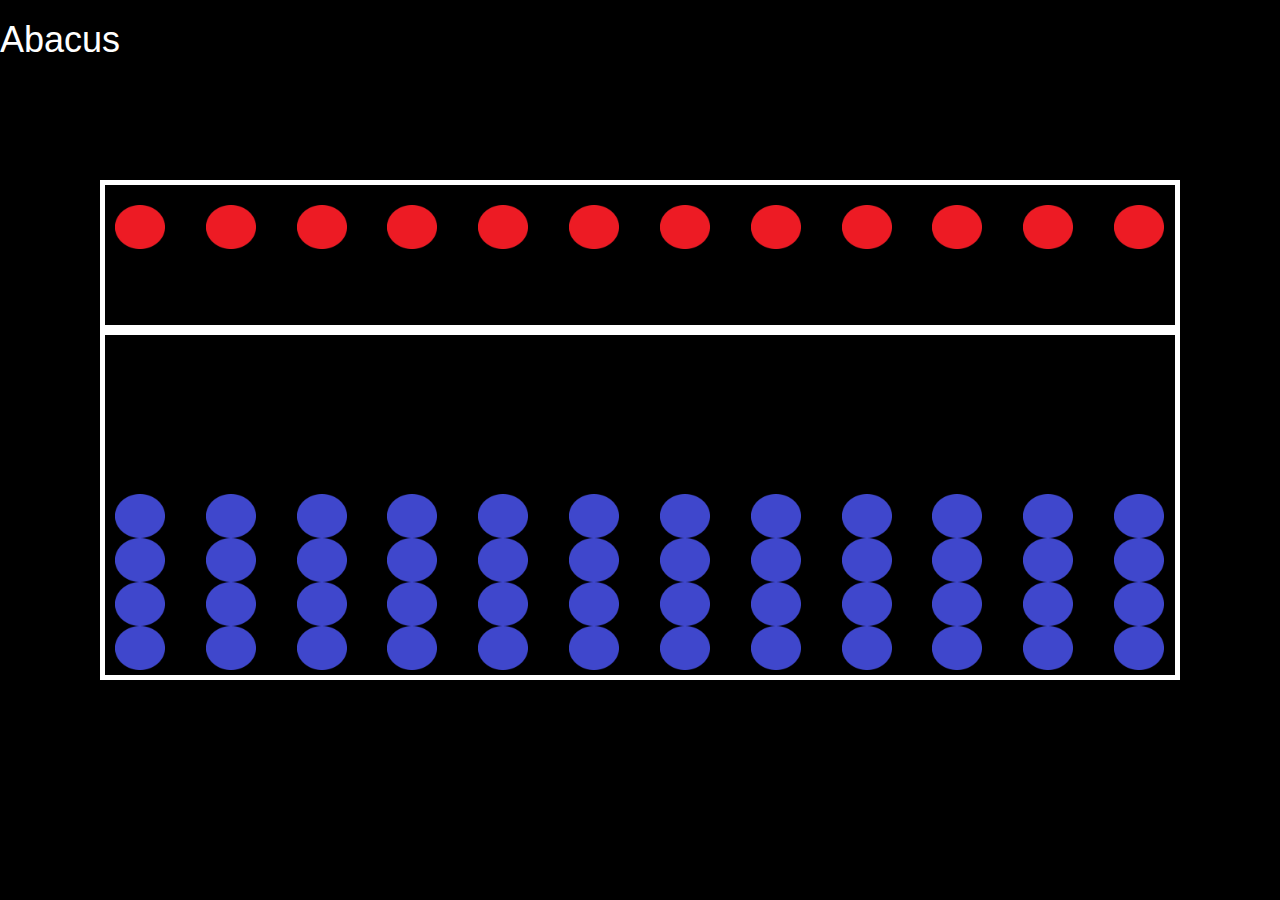
==== index.html @ 60613bf2 "Added click handler to upper images, added tests.js" ====
<!DOCTYPE html>
<html lang="en">
  <head>
    <head>
  <link rel="stylesheet" href="https://maxcdn.bootstrapcdn.com/bootstrap/3.3.0/css/bootstrap.min.css">  
  <link rel="stylesheet" href="abacus.css">
  </head>
  </head>
  <body>
  		<div class="title">
      		<h1> Abacus </h1> 
			<h1 class="test-output"></h1>   		
		</div>
		
		<div class="abacus">
			 	 <div class="upper">          			 	  
      				<div class ="row" id="2">
          			 	  <div class="col-xs-1" id="21">
          				  	   <img src="RedBall.jpg">
          				  </div>
          				  <div class="col-xs-1" id="22">
          				  	   <img src="RedBall.jpg">
          				  </div>
          				  <div class="col-xs-1" id="23">
          				  	   <img src="RedBall.jpg">
          				  </div>
          				  <div class="col-xs-1" id="24">
          				  	   <img src="RedBall.jpg">
          				  </div>
          				  <div class="col-xs-1" id="25">
          				  	   <img src="RedBall.jpg">
          				  </div>
          				  <div class="col-xs-1" id="26">
          				  	   <img src="RedBall.jpg">
          				  </div>
          				  <div class="col-xs-1" id="27">
          				  	   <img src="RedBall.jpg">
          				  </div>
          				  <div class="col-xs-1" id="28">
          				  	   <img src="RedBall.jpg">
          				  </div>
          				  <div class="col-xs-1" id="29">
          				  	   <img src="RedBall.jpg">
          				  </div>
      					  <div class="col-xs-1" id="17">
          				  	   <img src="RedBall.jpg">
          				  </div>
          				  <div class="col-xs-1" id="18">
          				  	   <img src="RedBall.jpg">
          				  </div>
          				  <div class="col-xs-1" id="19">
          				  	   <img src="RedBall.jpg">
          				  </div>
      				</div>	  
				 </div>
			 	 <div class="lower">
        			 <div class ="row" id="1">
        			 	  <div class="col-xs-1" id="11">
        				  	   <img src="BlueBall.jpg">
        				  </div>
        				  <div class="col-xs-1" id="12">
        				  	   <img src="BlueBall.jpg">
        				  </div>
        				  <div class="col-xs-1" id="13">
        				  	   <img src="BlueBall.jpg">
        				  </div>
        				  <div class="col-xs-1" id="14" >
        				  	   <img src="BlueBall.jpg">
        				  </div>
        				  <div class="col-xs-1" id="15">
        				  	   <img src="BlueBall.jpg">
        				  </div>
        				  <div class="col-xs-1" id="16">
        				  	   <img src="BlueBall.jpg">
        				  </div>
        				  <div class="col-xs-1" id="17">
        				  	   <img src="BlueBall.jpg">
        				  </div>
        				  <div class="col-xs-1" id="18">
        				  	   <img src="BlueBall.jpg">
        				  </div>
        				  <div class="col-xs-1" id="19">
        				  	   <img src="BlueBall.jpg">
        				  </div>
    					  <div class="col-xs-1" id="17">
        				  	   <img src="BlueBall.jpg">
        				  </div>
        				  <div class="col-xs-1" id="18">
        				  	   <img src="BlueBall.jpg">
        				  </div>
        				  <div class="col-xs-1" id="19">
        				  	   <img src="BlueBall.jpg">
        				  </div>
    				</div>
    				<div class ="row" id="2">
        			 	  <div class="col-xs-1" id="21">
        				  	   <img src="BlueBall.jpg">
        				  </div>
        				  <div class="col-xs-1" id="22">
        				  	   <img src="BlueBall.jpg">
        				  </div>
        				  <div class="col-xs-1" id="23">
        				  	   <img src="BlueBall.jpg">
        				  </div>
        				  <div class="col-xs-1" id="24" >
        				  	   <img src="BlueBall.jpg">
        				  </div>
        				  <div class="col-xs-1" id="25">
        				  	   <img src="BlueBall.jpg">
        				  </div>
        				  <div class="col-xs-1" id="26">
        				  	   <img src="BlueBall.jpg">
        				  </div>
        				  <div class="col-xs-1" id="27">
        				  	   <img src="BlueBall.jpg">
        				  </div>
        				  <div class="col-xs-1" id="28">
        				  	   <img src="BlueBall.jpg">
        				  </div>
        				  <div class="col-xs-1" id="29">
        				  	   <img src="BlueBall.jpg">
        				  </div>
    					  <div class="col-xs-1" id="17">
        				  	   <img src="BlueBall.jpg">
        				  </div>
        				  <div class="col-xs-1" id="18">
        				  	   <img src="BlueBall.jpg">
        				  </div>
        				  <div class="col-xs-1" id="19">
        				  	   <img src="BlueBall.jpg">
        				  </div>
    				</div>	  
    				<div class ="row" id="2">
        			 	  <div class="col-xs-1" id="21">
        				  	   <img src="BlueBall.jpg">
        				  </div>
        				  <div class="col-xs-1" id="22">
        				  	   <img src="BlueBall.jpg">
        				  </div>
        				  <div class="col-xs-1" id="23">
        				  	   <img src="BlueBall.jpg">
        				  </div>
        				  <div class="col-xs-1" id="24" >
        				  	   <img src="BlueBall.jpg">
        				  </div>
        				  <div class="col-xs-1" id="25">
        				  	   <img src="BlueBall.jpg">
        				  </div>
        				  <div class="col-xs-1" id="26">
        				  	   <img src="BlueBall.jpg">
        				  </div>
        				  <div class="col-xs-1" id="27">
        				  	   <img src="BlueBall.jpg">
        				  </div>
        				  <div class="col-xs-1" id="28">
        				  	   <img src="BlueBall.jpg">
        				  </div>
        				  <div class="col-xs-1" id="29">
        				  	   <img src="BlueBall.jpg">
        				  </div>
    					  <div class="col-xs-1" id="17">
        				  	   <img src="BlueBall.jpg">
        				  </div>
        				  <div class="col-xs-1" id="18">
        				  	   <img src="BlueBall.jpg">
        				  </div>
        				  <div class="col-xs-1" id="19">
        				  	   <img src="BlueBall.jpg">
        				  </div>
    				</div>
    				<div class ="row" id="2">
        			 	  <div class="col-xs-1" id="21">
        				  	   <img src="BlueBall.jpg">
        				  </div>
        				  <div class="col-xs-1" id="22">
        				  	   <img src="BlueBall.jpg">
        				  </div>
        				  <div class="col-xs-1" id="23">
        				  	   <img src="BlueBall.jpg">
        				  </div>
        				  <div class="col-xs-1" id="24" >
        				  	   <img src="BlueBall.jpg">
        				  </div>
        				  <div class="col-xs-1" id="25">
        				  	   <img src="BlueBall.jpg">
        				  </div>
        				  <div class="col-xs-1" id="26">
        				  	   <img src="BlueBall.jpg">
        				  </div>
        				  <div class="col-xs-1" id="27">
        				  	   <img src="BlueBall.jpg">
        				  </div>
        				  <div class="col-xs-1" id="28">
        				  	   <img src="BlueBall.jpg">
        				  </div>
        				  <div class="col-xs-1" id="29">
        				  	   <img src="BlueBall.jpg">
        				  </div>
    					  <div class="col-xs-1" id="17">
        				  	   <img src="BlueBall.jpg">
        				  </div>
        				  <div class="col-xs-1" id="18">
        				  	   <img src="BlueBall.jpg">
        				  </div>
        				  <div class="col-xs-1" id="19">
        				  	   <img src="BlueBall.jpg">
        				  </div>
    				</div>
				</div> 
		</div>
		
  
  		<script src="jquery-1.11.1.min.js"></script>
		<script src="abacus.js"></script>
		<script src="tests.js"></script>
  </body>
</html>
---- abacus.css ----
/* Default CSS */
/* Generated by the CoffeeCup HTML Editor - www.coffeecup.com */
  
body {background-color:black; }

.title h1{
 color:#fff;
 }
 
 
 img {
 max-height:50px;
 max-width:50px;
  }
  
 .abacus {
 position:relative;
 padding-left:100px;
 padding-top:100px;
 padding-right:100px;
  }
  
  .lower .row {
  padding-top:20px;
  padding-bottom:20px;
  padding-left:10px;
   }
   
   .upper .row {  
   padding-top:20px; 
  padding-bottom:20px;
  padding-left:10px;
   }
  
  .abacus .upper{
  min-height:150px;
    border-style:solid; 
    border-width:thick;
    border-color:#fff;
   } 
   
   
   .abacus .lower{
   min-height:350px;
    border-style:solid; 
    border-width:thick;
    border-color:#fff;
   }
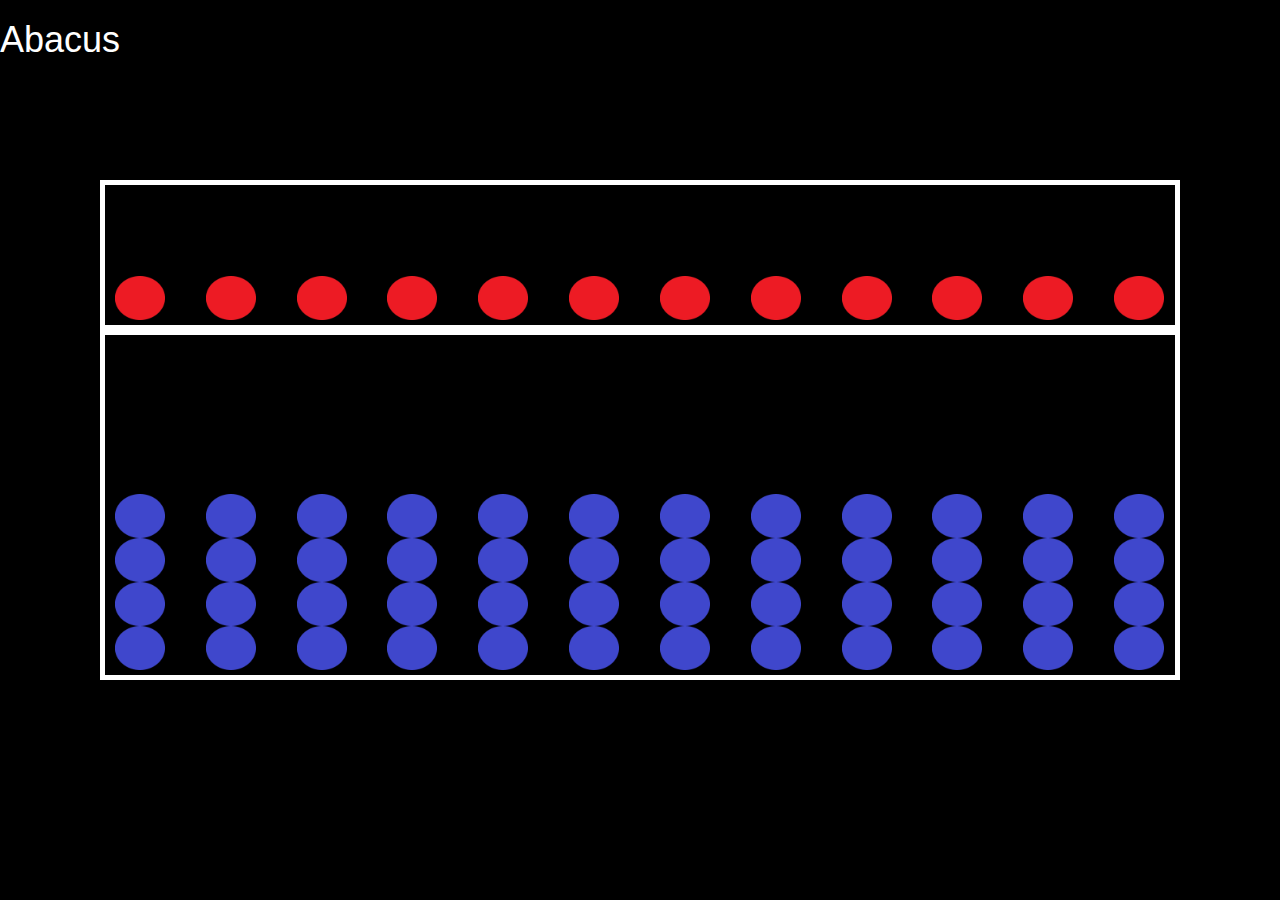
==== commit bdaad3ea: "Added abacusManip.js to handle all moving functions" ====
--- a/index.html
+++ b/index.html
@@ -212,6 +212,7 @@
   
   		<script src="jquery-1.11.1.min.js"></script>
 		<script src="abacus.js"></script>
+		<script src="abacusManip.js"></script>
 		<script src="tests.js"></script>
   </body>
 </html>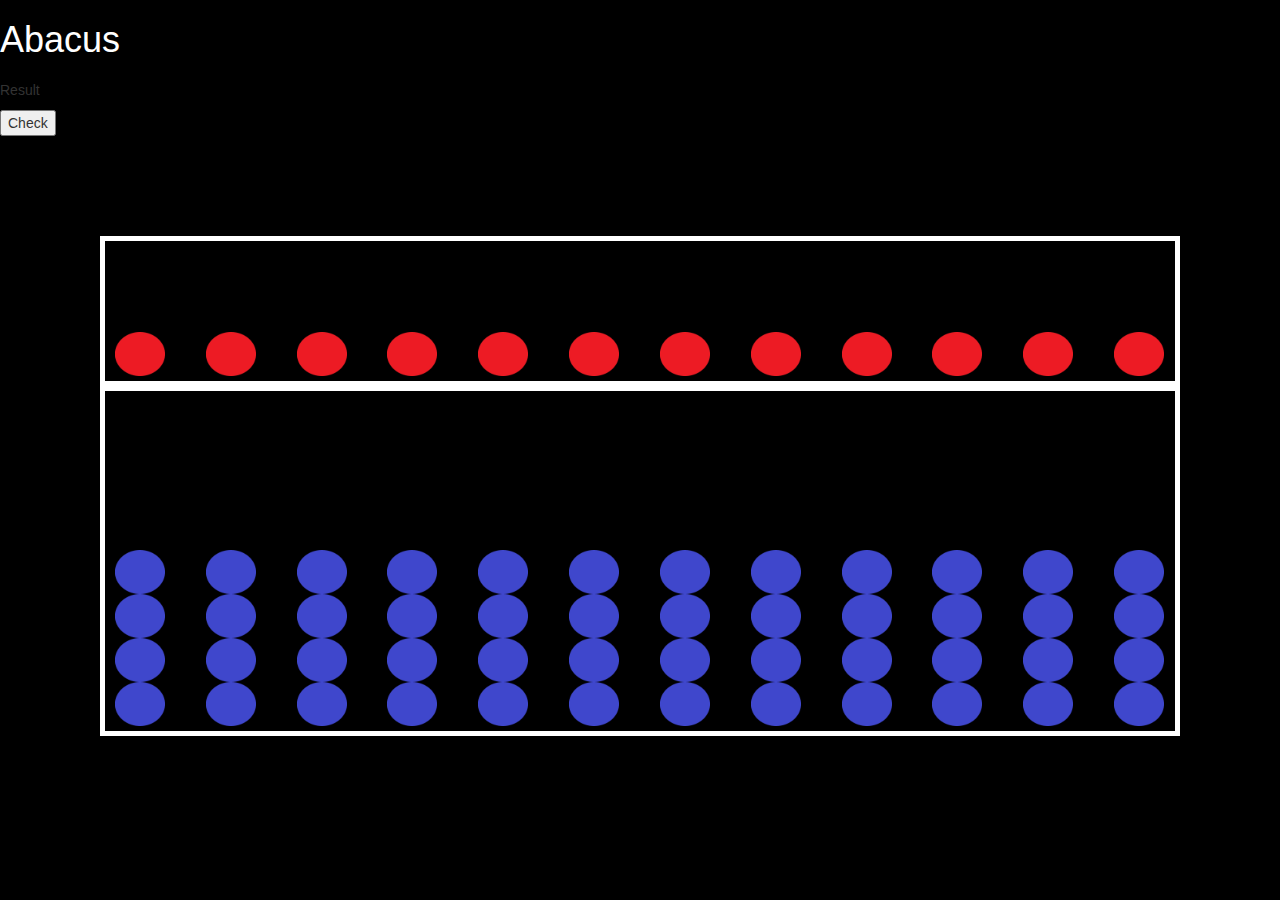
==== commit 695902fe: "Added Check button" ====
--- a/index.html
+++ b/index.html
@@ -12,6 +12,11 @@
 			<h1 class="test-output"></h1>   		
 		</div>
 		
+		<div class="figure">
+		<p>Result</p>
+		<button onClick="isRight()">Check</button>
+		</div>
+		
 		<div class="abacus">
 			 	 <div class="upper">          			 	  
       				<div class ="row" id="2">
--- a/abacus.css
+++ b/abacus.css
@@ -24,6 +24,7 @@
   padding-top:20px;
   padding-bottom:20px;
   padding-left:10px;
+  
    }
    
    .upper .row {  
@@ -33,7 +34,7 @@
    }
   
   .abacus .upper{
-  min-height:150px;
+    min-height:150px;
     border-style:solid; 
     border-width:thick;
     border-color:#fff;
@@ -41,7 +42,7 @@
    
    
    .abacus .lower{
-   min-height:350px;
+    min-height:350px;
     border-style:solid; 
     border-width:thick;
     border-color:#fff;
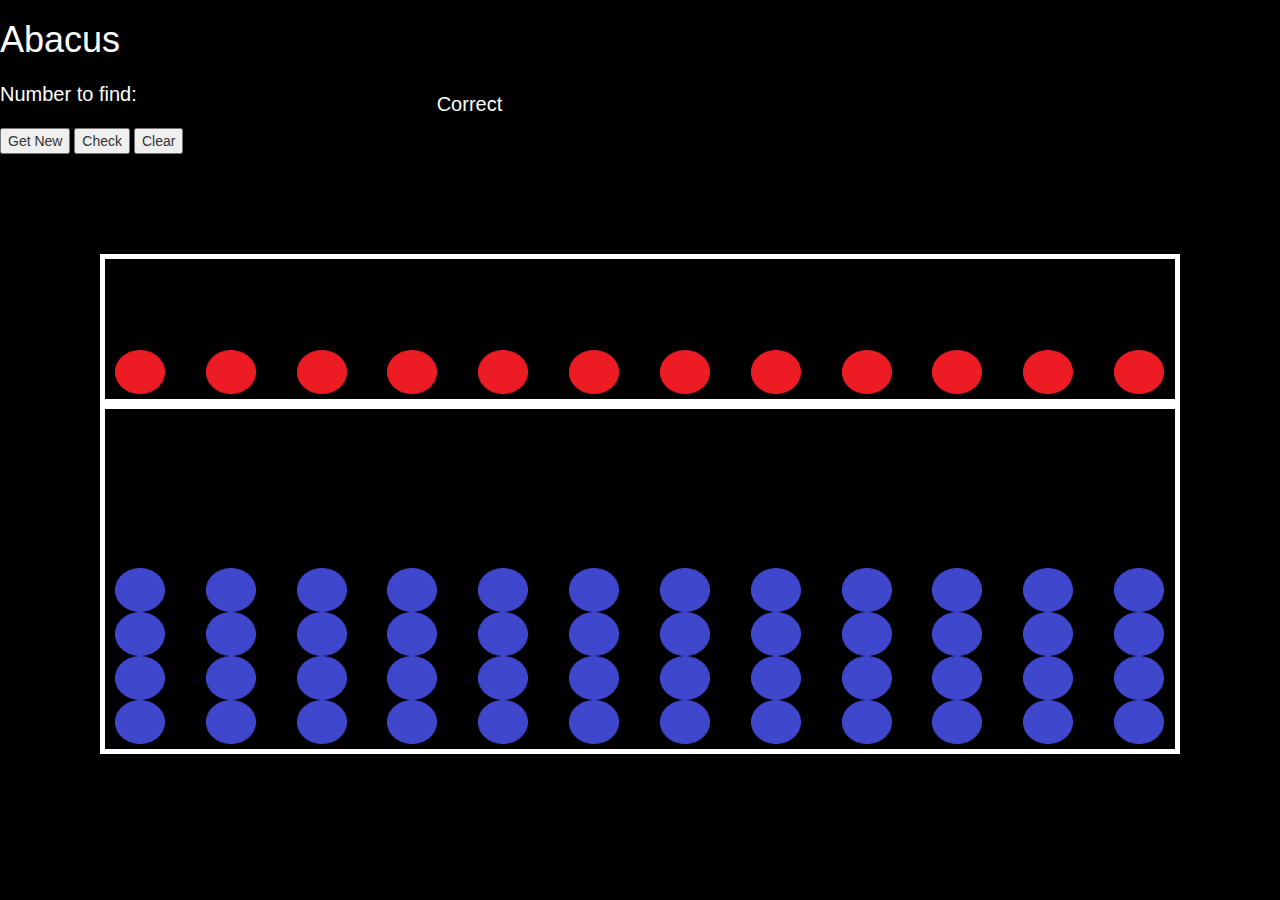
==== commit 680c3dec: "Added buttons" ====
--- a/index.html
+++ b/index.html
@@ -13,201 +13,214 @@
 		</div>
 		
 		<div class="figure">
-		<p>Result</p>
+    		<div class="row">
+    			 <div class="col-md-4">
+    			 	  <p class="number_text">Number to find:</p>
+    			</div>
+				<div class="col-xs-4">
+    			 	  <p class="number"></p>
+    			</div>
+    			<div class ="col-lg-8">
+    				 <p class="result">Correct</p>
+    			</div>
+    		</div>
+		
+		<button onClick="getNew()">Get New</button>
 		<button onClick="isRight()">Check</button>
+		<button onClick="clear()">Clear</button>
 		</div>
 		
 		<div class="abacus">
 			 	 <div class="upper">          			 	  
       				<div class ="row" id="2">
-          			 	  <div class="col-xs-1" id="21">
-          				  	   <img src="RedBall.jpg">
-          				  </div>
-          				  <div class="col-xs-1" id="22">
-          				  	   <img src="RedBall.jpg">
-          				  </div>
-          				  <div class="col-xs-1" id="23">
-          				  	   <img src="RedBall.jpg">
-          				  </div>
-          				  <div class="col-xs-1" id="24">
-          				  	   <img src="RedBall.jpg">
-          				  </div>
-          				  <div class="col-xs-1" id="25">
-          				  	   <img src="RedBall.jpg">
-          				  </div>
-          				  <div class="col-xs-1" id="26">
-          				  	   <img src="RedBall.jpg">
-          				  </div>
-          				  <div class="col-xs-1" id="27">
-          				  	   <img src="RedBall.jpg">
-          				  </div>
-          				  <div class="col-xs-1" id="28">
-          				  	   <img src="RedBall.jpg">
-          				  </div>
-          				  <div class="col-xs-1" id="29">
-          				  	   <img src="RedBall.jpg">
-          				  </div>
-      					  <div class="col-xs-1" id="17">
-          				  	   <img src="RedBall.jpg">
-          				  </div>
-          				  <div class="col-xs-1" id="18">
-          				  	   <img src="RedBall.jpg">
-          				  </div>
-          				  <div class="col-xs-1" id="19">
+          			 	  <div class="col-xs-1" >
+          				  	   <img src="RedBall.jpg">
+          				  </div>
+          				  <div class="col-xs-1" >
+          				  	   <img src="RedBall.jpg">
+          				  </div>
+          				  <div class="col-xs-1" >
+          				  	   <img src="RedBall.jpg">
+          				  </div>
+          				  <div class="col-xs-1" >
+          				  	   <img src="RedBall.jpg">
+          				  </div>
+          				  <div class="col-xs-1" >
+          				  	   <img src="RedBall.jpg">
+          				  </div>
+          				  <div class="col-xs-1" >
+          				  	   <img src="RedBall.jpg">
+          				  </div>
+          				  <div class="col-xs-1" >
+          				  	   <img src="RedBall.jpg">
+          				  </div>
+          				  <div class="col-xs-1" >
+          				  	   <img src="RedBall.jpg">
+          				  </div>
+          				  <div class="col-xs-1" >
+          				  	   <img src="RedBall.jpg">
+          				  </div>
+      					  <div class="col-xs-1" >
+          				  	   <img src="RedBall.jpg">
+          				  </div>
+          				  <div class="col-xs-1" >
+          				  	   <img src="RedBall.jpg">
+          				  </div>
+          				  <div class="col-xs-1" >
           				  	   <img src="RedBall.jpg">
           				  </div>
       				</div>	  
 				 </div>
 			 	 <div class="lower">
         			 <div class ="row" id="1">
-        			 	  <div class="col-xs-1" id="11">
-        				  	   <img src="BlueBall.jpg">
-        				  </div>
-        				  <div class="col-xs-1" id="12">
-        				  	   <img src="BlueBall.jpg">
-        				  </div>
-        				  <div class="col-xs-1" id="13">
-        				  	   <img src="BlueBall.jpg">
-        				  </div>
-        				  <div class="col-xs-1" id="14" >
-        				  	   <img src="BlueBall.jpg">
-        				  </div>
-        				  <div class="col-xs-1" id="15">
-        				  	   <img src="BlueBall.jpg">
-        				  </div>
-        				  <div class="col-xs-1" id="16">
-        				  	   <img src="BlueBall.jpg">
-        				  </div>
-        				  <div class="col-xs-1" id="17">
-        				  	   <img src="BlueBall.jpg">
-        				  </div>
-        				  <div class="col-xs-1" id="18">
-        				  	   <img src="BlueBall.jpg">
-        				  </div>
-        				  <div class="col-xs-1" id="19">
-        				  	   <img src="BlueBall.jpg">
-        				  </div>
-    					  <div class="col-xs-1" id="17">
-        				  	   <img src="BlueBall.jpg">
-        				  </div>
-        				  <div class="col-xs-1" id="18">
-        				  	   <img src="BlueBall.jpg">
-        				  </div>
-        				  <div class="col-xs-1" id="19">
+        			 	  <div class="col-xs-1" >
+        				  	   <img src="BlueBall.jpg">
+        				  </div>
+        				  <div class="col-xs-1" >
+        				  	   <img src="BlueBall.jpg">
+        				  </div>
+        				  <div class="col-xs-1" >
+        				  	   <img src="BlueBall.jpg">
+        				  </div>
+        				  <div class="col-xs-1"  >
+        				  	   <img src="BlueBall.jpg">
+        				  </div>
+        				  <div class="col-xs-1" >
+        				  	   <img src="BlueBall.jpg">
+        				  </div>
+        				  <div class="col-xs-1">
+        				  	   <img src="BlueBall.jpg">
+        				  </div>
+        				  <div class="col-xs-1">
+        				  	   <img src="BlueBall.jpg">
+        				  </div>
+        				  <div class="col-xs-1" >
+        				  	   <img src="BlueBall.jpg">
+        				  </div>
+        				  <div class="col-xs-1">
+        				  	   <img src="BlueBall.jpg">
+        				  </div>
+    					  <div class="col-xs-1" >
+        				  	   <img src="BlueBall.jpg">
+        				  </div>
+        				  <div class="col-xs-1" >
+        				  	   <img src="BlueBall.jpg">
+        				  </div>
+        				  <div class="col-xs-1" >
         				  	   <img src="BlueBall.jpg">
         				  </div>
     				</div>
     				<div class ="row" id="2">
-        			 	  <div class="col-xs-1" id="21">
-        				  	   <img src="BlueBall.jpg">
-        				  </div>
-        				  <div class="col-xs-1" id="22">
-        				  	   <img src="BlueBall.jpg">
-        				  </div>
-        				  <div class="col-xs-1" id="23">
-        				  	   <img src="BlueBall.jpg">
-        				  </div>
-        				  <div class="col-xs-1" id="24" >
-        				  	   <img src="BlueBall.jpg">
-        				  </div>
-        				  <div class="col-xs-1" id="25">
-        				  	   <img src="BlueBall.jpg">
-        				  </div>
-        				  <div class="col-xs-1" id="26">
-        				  	   <img src="BlueBall.jpg">
-        				  </div>
-        				  <div class="col-xs-1" id="27">
-        				  	   <img src="BlueBall.jpg">
-        				  </div>
-        				  <div class="col-xs-1" id="28">
-        				  	   <img src="BlueBall.jpg">
-        				  </div>
-        				  <div class="col-xs-1" id="29">
-        				  	   <img src="BlueBall.jpg">
-        				  </div>
-    					  <div class="col-xs-1" id="17">
-        				  	   <img src="BlueBall.jpg">
-        				  </div>
-        				  <div class="col-xs-1" id="18">
-        				  	   <img src="BlueBall.jpg">
-        				  </div>
-        				  <div class="col-xs-1" id="19">
+        			 	  <div class="col-xs-1" >
+        				  	   <img src="BlueBall.jpg">
+        				  </div>
+        				  <div class="col-xs-1" >
+        				  	   <img src="BlueBall.jpg">
+        				  </div>
+        				  <div class="col-xs-1" >
+        				  	   <img src="BlueBall.jpg">
+        				  </div>
+        				  <div class="col-xs-1" >
+        				  	   <img src="BlueBall.jpg">
+        				  </div>
+        				  <div class="col-xs-1" >
+        				  	   <img src="BlueBall.jpg">
+        				  </div>
+        				  <div class="col-xs-1" >
+        				  	   <img src="BlueBall.jpg">
+        				  </div>
+        				  <div class="col-xs-1" >
+        				  	   <img src="BlueBall.jpg">
+        				  </div>
+        				  <div class="col-xs-1" >
+        				  	   <img src="BlueBall.jpg">
+        				  </div>
+        				  <div class="col-xs-1">
+        				  	   <img src="BlueBall.jpg">
+        				  </div>
+    					  <div class="col-xs-1" >
+        				  	   <img src="BlueBall.jpg">
+        				  </div>
+        				  <div class="col-xs-1" >
+        				  	   <img src="BlueBall.jpg">
+        				  </div>
+        				  <div class="col-xs-1" >
         				  	   <img src="BlueBall.jpg">
         				  </div>
     				</div>	  
     				<div class ="row" id="2">
-        			 	  <div class="col-xs-1" id="21">
-        				  	   <img src="BlueBall.jpg">
-        				  </div>
-        				  <div class="col-xs-1" id="22">
-        				  	   <img src="BlueBall.jpg">
-        				  </div>
-        				  <div class="col-xs-1" id="23">
-        				  	   <img src="BlueBall.jpg">
-        				  </div>
-        				  <div class="col-xs-1" id="24" >
-        				  	   <img src="BlueBall.jpg">
-        				  </div>
-        				  <div class="col-xs-1" id="25">
-        				  	   <img src="BlueBall.jpg">
-        				  </div>
-        				  <div class="col-xs-1" id="26">
-        				  	   <img src="BlueBall.jpg">
-        				  </div>
-        				  <div class="col-xs-1" id="27">
-        				  	   <img src="BlueBall.jpg">
-        				  </div>
-        				  <div class="col-xs-1" id="28">
-        				  	   <img src="BlueBall.jpg">
-        				  </div>
-        				  <div class="col-xs-1" id="29">
-        				  	   <img src="BlueBall.jpg">
-        				  </div>
-    					  <div class="col-xs-1" id="17">
-        				  	   <img src="BlueBall.jpg">
-        				  </div>
-        				  <div class="col-xs-1" id="18">
-        				  	   <img src="BlueBall.jpg">
-        				  </div>
-        				  <div class="col-xs-1" id="19">
+        			 	  <div class="col-xs-1">
+        				  	   <img src="BlueBall.jpg">
+        				  </div>
+        				  <div class="col-xs-1" >
+        				  	   <img src="BlueBall.jpg">
+        				  </div>
+        				  <div class="col-xs-1">
+        				  	   <img src="BlueBall.jpg">
+        				  </div>
+        				  <div class="col-xs-1" >
+        				  	   <img src="BlueBall.jpg">
+        				  </div>
+        				  <div class="col-xs-1" >
+        				  	   <img src="BlueBall.jpg">
+        				  </div>
+        				  <div class="col-xs-1" >
+        				  	   <img src="BlueBall.jpg">
+        				  </div>
+        				  <div class="col-xs-1" >
+        				  	   <img src="BlueBall.jpg">
+        				  </div>
+        				  <div class="col-xs-1" >
+        				  	   <img src="BlueBall.jpg">
+        				  </div>
+        				  <div class="col-xs-1" >
+        				  	   <img src="BlueBall.jpg">
+        				  </div>
+    					  <div class="col-xs-1">
+        				  	   <img src="BlueBall.jpg">
+        				  </div>
+        				  <div class="col-xs-1">
+        				  	   <img src="BlueBall.jpg">
+        				  </div>
+        				  <div class="col-xs-1" >
         				  	   <img src="BlueBall.jpg">
         				  </div>
     				</div>
     				<div class ="row" id="2">
-        			 	  <div class="col-xs-1" id="21">
-        				  	   <img src="BlueBall.jpg">
-        				  </div>
-        				  <div class="col-xs-1" id="22">
-        				  	   <img src="BlueBall.jpg">
-        				  </div>
-        				  <div class="col-xs-1" id="23">
-        				  	   <img src="BlueBall.jpg">
-        				  </div>
-        				  <div class="col-xs-1" id="24" >
-        				  	   <img src="BlueBall.jpg">
-        				  </div>
-        				  <div class="col-xs-1" id="25">
-        				  	   <img src="BlueBall.jpg">
-        				  </div>
-        				  <div class="col-xs-1" id="26">
-        				  	   <img src="BlueBall.jpg">
-        				  </div>
-        				  <div class="col-xs-1" id="27">
-        				  	   <img src="BlueBall.jpg">
-        				  </div>
-        				  <div class="col-xs-1" id="28">
-        				  	   <img src="BlueBall.jpg">
-        				  </div>
-        				  <div class="col-xs-1" id="29">
-        				  	   <img src="BlueBall.jpg">
-        				  </div>
-    					  <div class="col-xs-1" id="17">
-        				  	   <img src="BlueBall.jpg">
-        				  </div>
-        				  <div class="col-xs-1" id="18">
-        				  	   <img src="BlueBall.jpg">
-        				  </div>
-        				  <div class="col-xs-1" id="19">
+        			 	  <div class="col-xs-1" >
+        				  	   <img src="BlueBall.jpg">
+        				  </div>
+        				  <div class="col-xs-1" >
+        				  	   <img src="BlueBall.jpg">
+        				  </div>
+        				  <div class="col-xs-1" >
+        				  	   <img src="BlueBall.jpg">
+        				  </div>
+        				  <div class="col-xs-1"  >
+        				  	   <img src="BlueBall.jpg">
+        				  </div>
+        				  <div class="col-xs-1">
+        				  	   <img src="BlueBall.jpg">
+        				  </div>
+        				  <div class="col-xs-1" >
+        				  	   <img src="BlueBall.jpg">
+        				  </div>
+        				  <div class="col-xs-1" >
+        				  	   <img src="BlueBall.jpg">
+        				  </div>
+        				  <div class="col-xs-1" >
+        				  	   <img src="BlueBall.jpg">
+        				  </div>
+        				  <div class="col-xs-1" >
+        				  	   <img src="BlueBall.jpg">
+        				  </div>
+    					  <div class="col-xs-1" >
+        				  	   <img src="BlueBall.jpg">
+        				  </div>
+        				  <div class="col-xs-1">
+        				  	   <img src="BlueBall.jpg">
+        				  </div>
+        				  <div class="col-xs-1" >
         				  	   <img src="BlueBall.jpg">
         				  </div>
     				</div>
--- a/abacus.css
+++ b/abacus.css
@@ -13,11 +13,32 @@
  max-width:50px;
   }
   
+ .result{
+ font-family:sans-serif;
+ font-size:20px;
+ color:#fff;
+ left:30px;
+  }
+  
+ .number {
+ font-size:font-family:sans-serif;
+ font-size:20px;
+ color:#fff;
+  }
+ 
+ .number_text {
+ font-family:sans-serif;
+ font-size:20px;
+ color:#fff;
+  }
+  
+  
  .abacus {
  position:relative;
  padding-left:100px;
  padding-top:100px;
  padding-right:100px;
+ border-width:10px;
   }
   
   .lower .row {
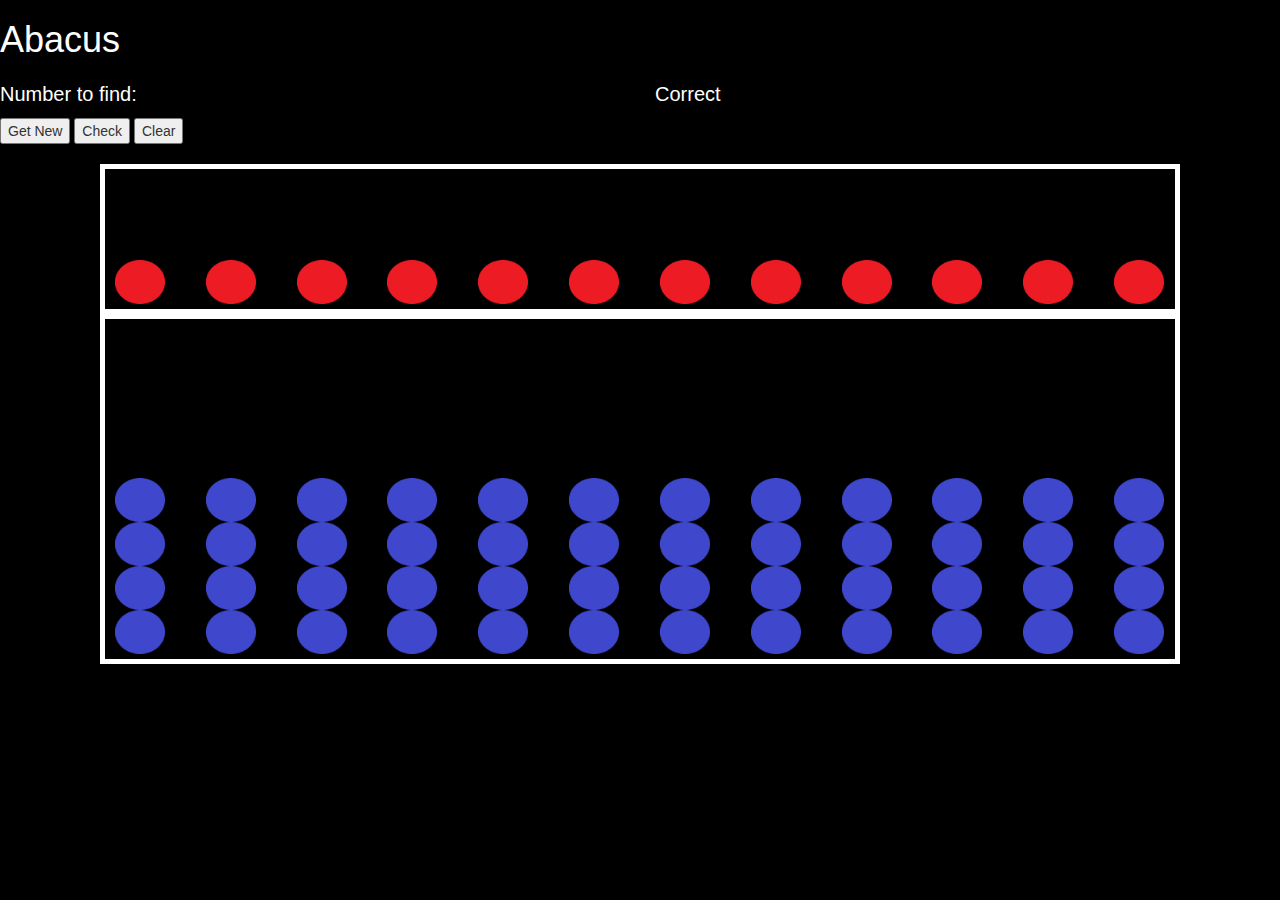
==== commit 55e5d5fb: "Fixes in ball moving" ====
--- a/index.html
+++ b/index.html
@@ -14,20 +14,18 @@
 		
 		<div class="figure">
     		<div class="row">
-    			 <div class="col-md-4">
+    			 <div class="col-md-6">
     			 	  <p class="number_text">Number to find:</p>
+					  <p class="number"></p>
     			</div>
-				<div class="col-xs-4">
-    			 	  <p class="number"></p>
-    			</div>
-    			<div class ="col-lg-8">
+    			<div class ="col-lg-6">
     				 <p class="result">Correct</p>
     			</div>
     		</div>
 		
 		<button onClick="getNew()">Get New</button>
 		<button onClick="isRight()">Check</button>
-		<button onClick="clear()">Clear</button>
+		<button onClick="reset()">Clear</button>
 		</div>
 		
 		<div class="abacus">
--- a/abacus.css
+++ b/abacus.css
@@ -12,16 +12,20 @@
  max-height:50px;
  max-width:50px;
   }
+ 
+ .figure .row .col-md-3
+ {
+ display:inline;
+ }
   
  .result{
  font-family:sans-serif;
  font-size:20px;
  color:#fff;
- left:30px;
   }
   
  .number {
- font-size:font-family:sans-serif;
+ font-family:sans-serif;
  font-size:20px;
  color:#fff;
   }
@@ -36,7 +40,7 @@
  .abacus {
  position:relative;
  padding-left:100px;
- padding-top:100px;
+ padding-top:20px;
  padding-right:100px;
  border-width:10px;
   }
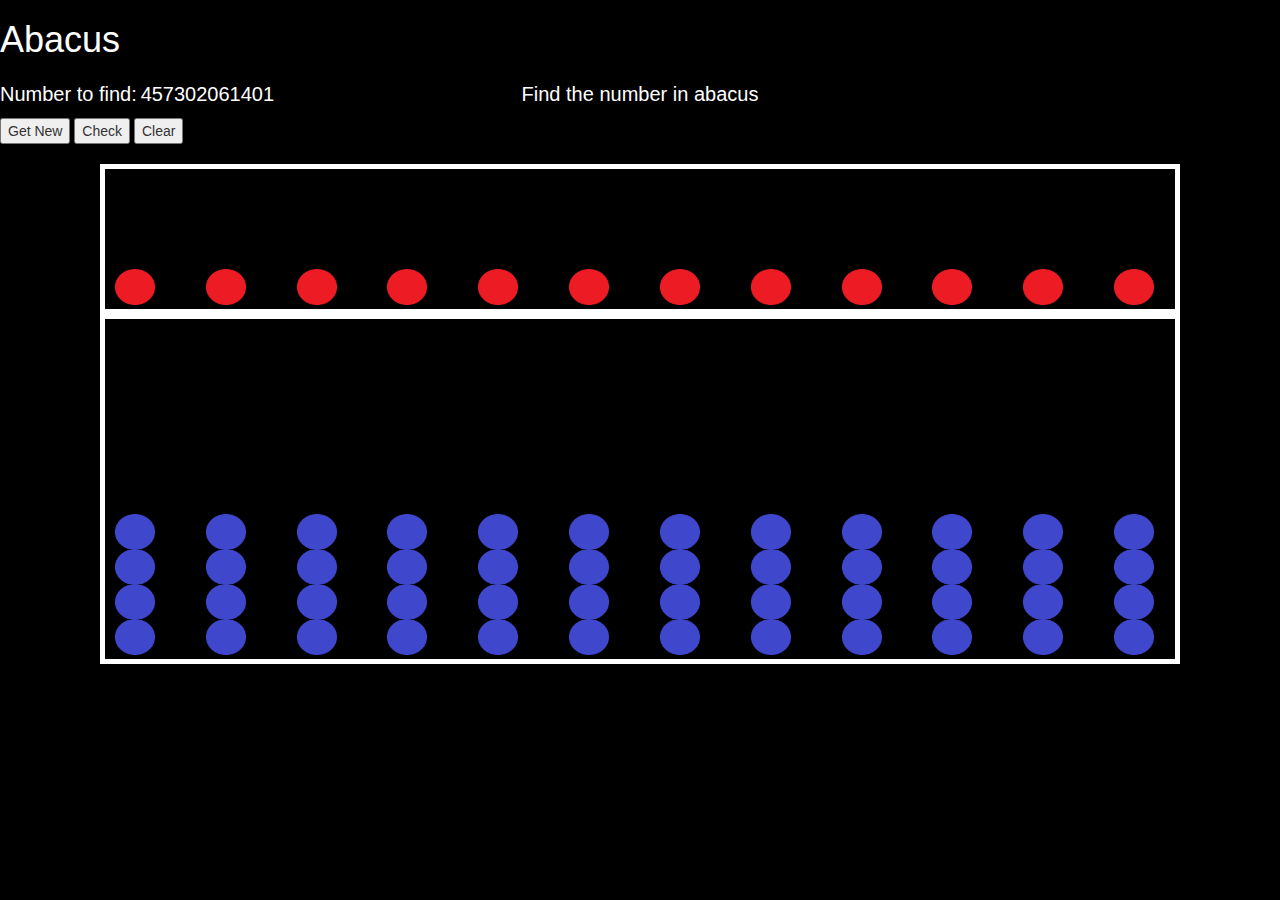
==== commit 9fe40bca: "Changed to animate" ====
--- a/index.html
+++ b/index.html
@@ -1,10 +1,8 @@
 <!DOCTYPE html>
 <html lang="en">
   <head>
-    <head>
   <link rel="stylesheet" href="https://maxcdn.bootstrapcdn.com/bootstrap/3.3.0/css/bootstrap.min.css">  
   <link rel="stylesheet" href="abacus.css">
-  </head>
   </head>
   <body>
   		<div class="title">
@@ -14,23 +12,24 @@
 		
 		<div class="figure">
     		<div class="row">
-    			 <div class="col-md-6">
-    			 	  <p class="number_text">Number to find:</p>
-					  <p class="number"></p>
+    			 <div class="number-container col-md-4">
+    			 	  <p class="text-left number_text">Number to find:</p>
+					  <p class="text-left number"></p>
     			</div>
-    			<div class ="col-lg-6">
-    				 <p class="result">Correct</p>
+    			<div class ="col-lg-4">
+    				 <p class="text-center result"></p>
     			</div>
     		</div>
 		
 		<button onClick="getNew()">Get New</button>
 		<button onClick="isRight()">Check</button>
 		<button onClick="reset()">Clear</button>
+		<button onClick="test()" class="test-button">Test</button>
 		</div>
 		
 		<div class="abacus">
 			 	 <div class="upper">          			 	  
-      				<div class ="row" id="2">
+      				<div class ="row" >
           			 	  <div class="col-xs-1" >
           				  	   <img src="RedBall.jpg">
           				  </div>
@@ -108,7 +107,7 @@
         				  	   <img src="BlueBall.jpg">
         				  </div>
     				</div>
-    				<div class ="row" id="2">
+    				<div class ="row" >
         			 	  <div class="col-xs-1" >
         				  	   <img src="BlueBall.jpg">
         				  </div>
@@ -146,7 +145,7 @@
         				  	   <img src="BlueBall.jpg">
         				  </div>
     				</div>	  
-    				<div class ="row" id="2">
+    				<div class ="row" >
         			 	  <div class="col-xs-1">
         				  	   <img src="BlueBall.jpg">
         				  </div>
@@ -184,7 +183,7 @@
         				  	   <img src="BlueBall.jpg">
         				  </div>
     				</div>
-    				<div class ="row" id="2">
+    				<div class ="row" >
         			 	  <div class="col-xs-1" >
         				  	   <img src="BlueBall.jpg">
         				  </div>
--- a/abacus.css
+++ b/abacus.css
@@ -9,13 +9,21 @@
  
  
  img {
- max-height:50px;
- max-width:50px;
+ max-height:40px;
+ max-width:40px;
   }
  
- .figure .row .col-md-3
+ .test-button
  {
+ display:none; 
+ }
+ 
+ .number-container {
  display:inline;
+ }
+ 
+ .number-container p{
+ display:inline; 
  }
   
  .result{
@@ -42,20 +50,22 @@
  padding-left:100px;
  padding-top:20px;
  padding-right:100px;
- border-width:10px;
+ border-width:20px;
+ border-color:green;
   }
   
   .lower .row {
   padding-top:20px;
   padding-bottom:20px;
   padding-left:10px;
-  
+  border-color:brown;
    }
    
    .upper .row {  
    padding-top:20px; 
   padding-bottom:20px;
   padding-left:10px;
+  border-color:brown;
    }
   
   .abacus .upper{
@@ -73,4 +83,4 @@
     border-color:#fff;
    } 
    
- + 
